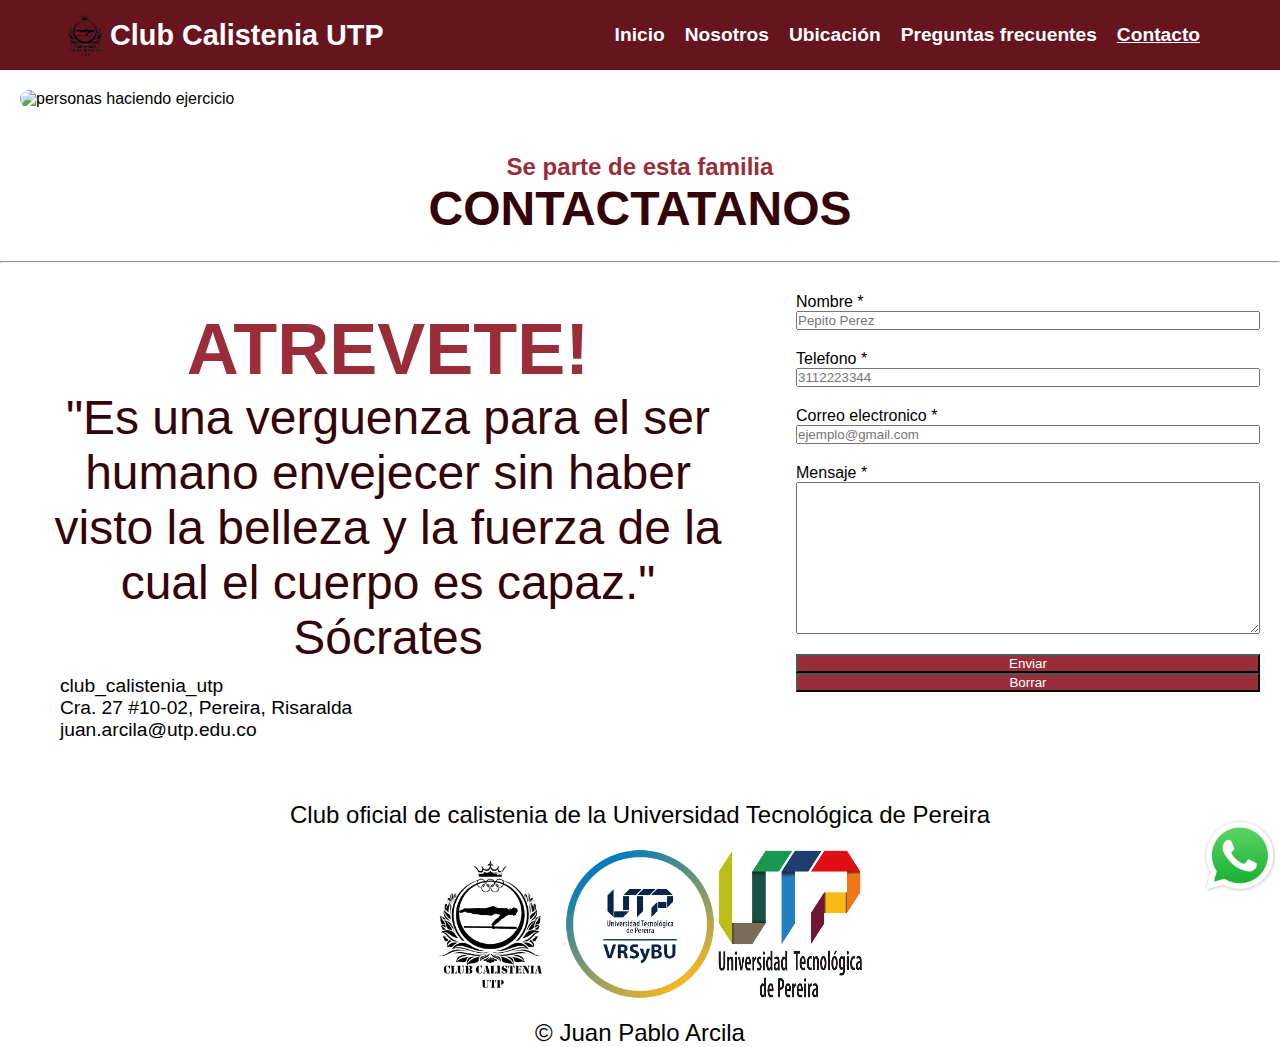
==== pages/contacto.html @ a649e754 "Mi primer commit" ====
<!DOCTYPE html>
<html lang="es">
  <head>
    <meta charset="UTF-8" />
    <meta http-equiv="X-UA-Compatible" content="IE=edge" />
    <meta name="viewport" content="width=device-width, initial-scale=1.0" />
    <title>Contacto</title>
    <link rel="shortcut icon" href="../assets/img/Logo.png" type="image/x-icon">
    <link rel="stylesheet" href="../styles/style.css" />
    <script src="https://code.iconify.design/iconify-icon/1.0.2/iconify-icon.min.js"></script>
    <link rel="stylesheet" href="https://cdn.jsdelivr.net/npm/bootstrap-icons@1.10.3/font/bootstrap-icons.css">
  </head>
  <body>
    <header>

      <button class="abrir-menu" id="abrir"><i class="bi bi-list"></i></button>
  
          <a href="../index.html"class="logo">
              <img src="../assets/img/Logo.png" alt="logo del club" title="Logo del club">
              <h2 class="logo-nombre textoheader">Club Calistenia UTP</h2>
          </a> 
  
          <nav class="" id="nav" >
              <button id="cerrar" class="cerrar-menu"><i class="bi bi-x-square-fill"></i></button>
              <ul class="nav-list">
                  <li class="navitems"><a class="textoheader" href="../index.html">Inicio</a></li>
                  <li class="navitems"><a class="textoheader" href="./nosotros.html">Nosotros</a></li>
                  <li class="navitems"><a class="textoheader" href="./ubicacion.html">Ubicación</a></li>
                  <li class="navitems"><a class="textoheader"href="./preguntas_frecuentes.html">Preguntas   frecuentes</a></li>
                  <li class="navitems active"><a class="textoheader" href="./contacto.html">Contacto</a></li>
              </ul>
          </nav>
      </header>

    <main>

      <div>
        <img src="../assets/img/imagenfondo.png" alt="personas haciendo ejercicio" title="Personas haciendo ejercicio" class="imagen-main">
      </div>

      <div class="caja1">
        <h3 class="caja1__subtitulo">Se parte de esta familia</h3>
        <h1 class="caja1__titulo">CONTACTATANOS</h1>
      </div>
      

      <hr />


      <div class="contenedor">
        <div class="contenedor_izq">
          <div class="contenedor_izq_texto">
            <h2>ATREVETE!</h2>
            <p>
              "Es una verguenza para el ser humano envejecer sin haber visto la
              belleza y la fuerza de la cual el cuerpo es capaz." Sócrates
            </p>
          </div>
          <div>
              <a class="links"
                href="https://www.instagram.com/club_calistenia_utp/"
                target="_blank"
              >
                <iconify-icon
                  icon="mdi:instagram"
                  width="30"
                  height="30"
                  flip="horizontal"
                ></iconify-icon>
                club_calistenia_utp
              </a>
            </div>
            <div>
              <a class="links"
                href="https://www.google.com/maps/place/Universidad+Tecnol%C3%B3gica+de+Pereira/@4.795338,-75.687775,17z/data=!4m5!3m4!1s0x0:0x8a5ee3bac75e2b3c!8m2!3d4.7953377!4d-75.6877746?hl=es"
                target="_blank"
                ><iconify-icon
                  icon="material-symbols:location-on-rounded"
                  width="30"
                  height="30"
                ></iconify-icon>
                Cra. 27 #10-02, Pereira, Risaralda
              </a>
            </div>
            <div>
              <a class="links" href="mailto:juan.arcila@utp.edu.co?subject=Quiero%20m%C3%A1s%20informaci%C3%B3n%20sobre%20el%20club%20de%20calistenia&body=Hola%2C%20te%20contacto%20porque%20vi%20la%20pagina%20del%20club%20y%20quiero%20m%C3%A1s%20informaci%C3%B3n%20sobre%20el%20club%20de%20calistenia%20en%20la%20UTP." target="_blank"
                ><iconify-icon
                  icon="ic:round-mail"
                  width="30"
                  height="30"
                ></iconify-icon>
                juan.arcila@utp.edu.co</a
              >
            </div>

        </div>

  
        <div class="contenedor_der">
          <form class="form">
            <div class="formcaja cajaa">
                <label for="nombre">Nombre *</label>
                <input type="text" name="nombre" id="nombre" placeholder="Pepito Perez" required>
            </div>
            
            <div class="formcaja cajab">
                <label for="telefono">Telefono *</label>
                <input type="number" name="telefono" id="telefono" placeholder="3112223344" required>
            </div>
  
            <div class="formcaja cajac">
                <label for="mail">Correo electronico *</label>
                <input type="email" name="mail" id="mail" placeholder="ejemplo@gmail.com" required> 
            </div>
  
            <div class="formcaja cajad">
                <label for="mensaje">Mensaje *</label>
                <textarea name="mensaje" id="mensaje" cols="30" rows="10" required></textarea>
            </div>
  
            <div class="formcaja cajae">
                <input class="inputs" type="submit" value="Enviar">
                <input class="inputs" type="reset" value="Borrar">
            </div>
  
        </form>
  
        </div>
        
  


      
    </main>
















    <footer>
      <div class="logoW">
        <a href="https://wa.me/573106129068?text=Hola,%20me%20gustaria%20saber%20mas%20información%20del%20club%20de%20calistenia%20UTP" target="_blank"><img src="../assets/img/WhatsAppLogo.png" width="80" alt="Logo de whatsapp"></a>
    </div>
      <div class="iconos">
        <a
          href="https://wa.me/573106129068?text=Hola,%20me%20gustaria%20saber%20mas%20información%20del%20club%20de%20calistenia%20UTP"
          target="_blank"
        >
          <iconify-icon
            icon="ant-design:whats-app-outlined"
            width="50"
            height="50"
            flip="horizontal"
          ></iconify-icon>
        </a>
        <a
          href="https://www.instagram.com/club_calistenia_utp/"
          target="_blank"
        >
          <iconify-icon
            icon="mdi:instagram"
            width="50"
            height="50"
            flip="horizontal"
          ></iconify-icon>
        </a>
      </div>
      <p class="texto-footer">
        Club oficial de calistenia de la Universidad Tecnológica de Pereira
      </p>
      <div class="imagenesfooter">
        <img src="../assets/img/Logo.png" alt="" height="150" width="150" />
        <img
          src="../assets/img/logobienestarutp.png"
          alt=""
          height="150"
          width="150"
        />
        <img src="../assets/img/logoutp.png" alt="" height="150" width="150" />
      </div>
      <p class="copyright">&copy Juan Pablo Arcila</p>
    </footer>
    <script src="../js/main.js"> </script>
  </body>
</html>
---- styles/style.css ----
*{
    /* siempre hay que hacer nuestro propio reseteo */
    margin: 0; 
    padding: 0;
    box-sizing: border-box;
    font-family: sans-serif;
}
:root {
    /* --New-Swatch: #33050A;lo utilice para algunos titulos */
    /* --New-Swatch: #66141E;este color lo utilice para el nav */
    --New-Swatch: #992E3A;
    --New-Swatch: #CC5260;
    --New-Swatch: #FF808E;
  }
  
a{
    text-decoration: none;
}

header{
    display: flex;
    min-height: 70px;
    background-color: #66141E;
    justify-content: space-between;
    align-items: center;
    padding: 10px 60px 10px 60px;
    font-size: 1.2rem;
    position: sticky;
    top: 0px; 

    z-index: 1;
}

.abrir-menu,
.cerrar-menu{
    display: none;
}


.navitems.active a, .navitems a:hover{
    text-decoration: underline;
}


.textoheader{
    color: white;
}

.logo{
    display: flex;
    align-items: center; 
}

.logo img{
    height: 50px;
}

ul{
    list-style-type: none;
    display: flex;
    font-weight: 600;
}

li{
    padding-right: 20px;
    
}

nav a:hover{
    color: white;
}

@media (max-width: 700px){
    header{
        flex-direction: column;
    }
    nav{
        padding: 10px 0px;
    }
}

/*Hasta aqui fue el estilo del header de tosas las paginas*/


.imagen-main{
    width: 100%;
    background-image: cover;
    padding: 20px;
    border-radius: 30px;
}

.frase{
    margin: 20px;
    font-size: 2rem;
    font-weight: bold;
    text-align: center;
}

.fraseautor{
    font-size: 1.8rem;
    text-align: center;
    font-style: italic;
    font-weight: lighter;
    margin-bottom: 20px
}

.pregunta-div-index{
    margin: 50px 20px 50px 20px;
}

.pregunta-index{
    font-size: 2rem;
    font-weight: bold;
    margin-left: 100px;
    color: #992E3A;
}

.pregunta-index-titulo{
    font-size: 7rem;
    margin-left: 100px;
    color: #33050A;
}

.pregunta-index-parrafo{
    font-size: 1.5rem;
    font-weight: lighter;
    margin: 10px 0 10px 100px;
}

.pregunta-index-subtitulo{
    font-size: 1.5rem;
    margin: 10px 0 10px 100px;
    font-style: italic;
    font-weight: bold;
    color: #33050A;
}

/* COMIENZO DE LA PAGINA DE NOSOTROS*/

/* este codigo de caja 1 tambien se utilizo para otras paginas */
.caja1{
    /* box modelling */
    /* background-color: aqua; */
    padding: 10px;
    margin: 15px;

    /* flexbox */
    display: flex;
    flex-direction: column;
    align-items: center;
}

.caja1 h3{
    font-size: 1.5rem;
    color: #992E3A;
}

.caja1 h1{
    font-size: 3rem;
    color: #33050A;
    text-align: center;
}

.segundacaja{
    /* background-color: aqua; */
    padding: 10px;
    margin-block: 50px;
    height: 300px;
    width: 100%;

    display: flex;
    flex-direction: row;
    justify-content: space-evenly;
}

.segundacaja p{
    /* background-color: #33050A; */
    display: flex;
    align-items: center;

    text-align: justify;
    width:50%;
    padding: 10px;
    font-size: 1.5rem;
}

.slide{
    /* background-color: #33050a; */
    display: flex;
    flex-direction: row;
    justify-content: center;
  
}

.carousel-inner{
    width: 40%;
}

.terceracaja{
    /* background-color: aqua; */
    width: 100%;
    height: 300px;
    
    
    display: flex;
    justify-content: space-evenly;
}

.terceracaja__caja{
    width: 50%;
    display: flex;
    flex-direction: column;
}

.terceracaja__caja h3{
    font-size: 1.5rem;
    color: #992E3A;
    /* background-color: #33050A */
}

.terceracaja__caja h2{
    font-size: 3rem;
    color: #33050A ;
    /* background-color: antiquewhite; */
}

.terceracaja__caja p{
    margin-top: 20px;
    /* background-color: blue; */
    font-size: 1.5rem;
    height: 200px;
    display: flex;
    align-items: center;
    text-align:left;
}
/* Cards de la pagina NOSOTROS */

.cartas{
    display: flex;
    flex-direction: row;
    justify-content: space-evenly;

    /* background-color: red; */
    margin-block: 50px;
}

.carta{
    width: 20%;
    /* background-color: red; */
    padding: 10px;
    border-radius: 10px;
    display: inline-block;
    margin-inline: 1.5%;
    margin-block: 20px;
    border: 2px double #66141E ;
    overflow: auto;
}

.carta__imagen{
    width: 100%;
    border-radius: 10PX;
}

.carta__titulo{
    font-size: 1.1rem;
    text-align: center;
    color: #66141E;
}

.carta__parrafo{
    font-size: 0.99rem;
    text-align: justify;
}

.carta__boton{
    border: none;
    padding: 5px;
    border-radius: 10px;
    background-color: #FF808E;
}

.carta__imagen, .carta__titulo, .carta__parrafo{
    margin-bottom: 10px;
}

/* cuadro de las listas de reproducción */

.musica{
    display: flex;
    flex-direction: row;
    justify-content: center;

    margin-block: 100px;
    
}

.musica__listas{
    display: flex;
    flex-direction: column;
    
    /* background-color: #66141E; */
    margin-left: 50px;
    height: 150px;
}

.musica__listas iframe{
    border-radius: 10px;
}
.musica__titulo{
    /* background-color: aqua; */
    margin-right: 50px;
    padding: 10px;
    width: 40%;
    font-size: 4rem;
    text-align: center;
    color: #992E3A;

    display: flex;
    align-items: center;
}

/* AQUI TERMINA PAGINA DE NOSOTROS */

/* AQUI EMPIEZA PAGINA DE UBICACIÓN */

.textoubicacion{
    /* background-color: red; */
    margin: 10px;
    height: 100px;
    font-size:1rem;

    display: flex;
    flex-direction: column;
    justify-content: space-around;
    align-items: center;
}

.mapa{
    /* background-color: red; */
    display: flex;
    justify-content: center;
}

.mapa  iframe{
    border-radius: 100px;
}

/* AQUI INICIA PAGINA DE PREGUNTAS FRECUENTES */

.preguntas{
    /* background-color: red; */
    width: 100%;
    height: 1000px;

    display: flex;
    flex-direction: column;
    justify-content: space-around;
}

.preguntasnumero{
    /* background-color: aqua; */
    height: 150px;
    /* border: 1px solid #992E3A; */
    background-color: #66141E;
    color: white;

    display: flex;
    align-items: center;
    justify-content: center;
}

/* AQUI INICIA PAGINA DE CONTACTO */

.contenedor{
    display: flex;
    /* background-color: aqua; */
}

.contenedor_izq{
    /* background-color: yellow; */
    margin: 40px;
    width: 60%;

    display: flex;
    flex-direction: column;
    justify-content: space-evenly;
}

.contenedor_izq_texto{
    text-align: center;
    font-size: 3rem;
    color: #33050A;
    margin-bottom: 10px;
}

.contenedor_izq_texto h2{
    padding-top: 5px;
    color: #992E3A;
}

.links{
    color: black;
    font-size: 1.2rem;
    margin-inline: 20px;
}

.contenedor_der{
    /* background-color: violet; */
    margin: 20px;
    width: 40%;
}

.formcaja{
    padding-block: 10px;
    display: flex;
    flex-direction: column;
}

.inputs{
    color: white;
    background-color: #992E3A;
}




















/*A partir de aqui inica el footer*/

.logoW{
    /* este es el boton de whatsapp en la esquina inferior derecha */
    position: fixed;
    bottom: 0;
    right: 0;
}


.iconos{
    text-align: center;
    margin: 20px;
}
.iconos a{
    color: black;
}


.texto-footer{
    text-align: center;
    font-size: 1.5rem;
    margin-bottom: 20px;
}

.imagenesfooter{
    margin: 20px;
    display: flex;
    justify-content: center; 
}


.copyright{
    text-align: center;
    font-size: 1.5rem;
}



/*Aqui termina el footer*/


@media screen and (max-width: 480px){

    /* INICIO DE LOS AJUSTES AL HEADER */
    .abrir-menu,
    .cerrar-menu{
        display: block;
        cursor: pointer;
    }

    nav{
        opacity: 0;
        visibility: hidden;
        display: flex;
        flex-direction: column;
        align-items: end;
        gap: 1rem;
        position: absolute;
        top: 0;
        right: 0;
        bottom: 0;
        background-color: #33050A;
        padding: 2rem;
        box-shadow: 0 0 0 100vmax rgb(0, 0, 0, .5);  
    }

    nav.visible{
        opacity: 1;
        visibility: visible;
    }
    
    ul{
        flex-direction: column;
        align-items: end;
    }

    header{
        display: flex;
        flex-direction: row;
        gap: 10px;
    }

    .logo-nombre{
        font-size: 1em;
    }

        /* FIN DE LOS AJUSTES AL HEADER */

        /* INICIO DE LOS AJUSTES AL MAIN DEL INDEX*/
    .frase{
        font-size: 1rem;
    }

    .fraseautor{
        font-size: 0.8rem;
    }

    .pregunta-div-index{
        margin: 20px 8px 20px 8px;
    }

    .pregunta-index{
        font-size: 1rem;
        margin-left: 40px;
    }

    .pregunta-index-titulo{
        font-size: 3rem;
        margin-left: 40px;
    }
    
    .pregunta-index-parrafo{
        font-size: 0.8rem;
        margin-left: 40px;
    }

    .pregunta-index-subtitulo{
        font-size: 0.8rem;
        margin-left: 40px;
    }s
    /* FIN DE LOS AJUSTES DEL MAIN DEL INDEX */

    /* Ajustes de la caja 1, donde esta el titulo principal de todas las paginas */

    .caja1 h3{
        font-size: 0.8rem;
    }

    .caja1 h1{
        font-size: 1.5rem;
    }

    /* INICIO DE LOS AJUSTES DEL MAIN DE LA UBICACIÓN */
    
    .textoubicacion{
        font-size: 0.8rem;
    }

    .mapa iframe{
        width: 50%;
        height: 100%;
        border-radius: 30px;
    }

    /* INICIO DE LOS AJUSTES DE TODOS LOS FOOTER */

    .texto-footer{
        font-size: 0.8rem;
    }

    .imagenesfooter img{
        width: 50px;
        height: 50px;
    }

    .copyright{
        font-size: 0.8rem;
    }
}
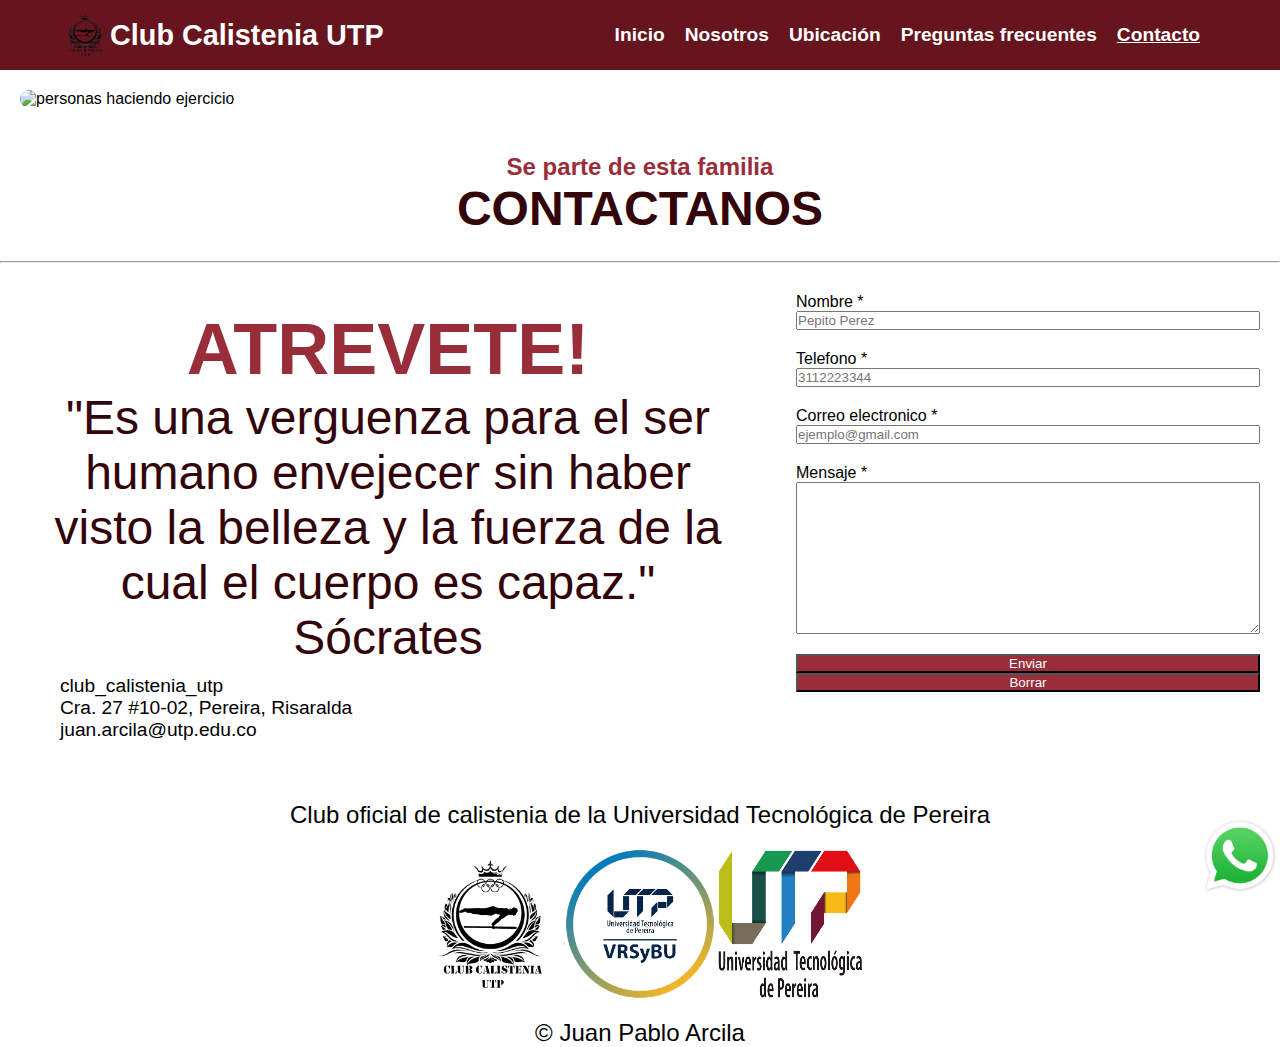
==== commit 4127285e: "Pagina de contacto y preguntas frecuentes responsive" ====
--- a/pages/contacto.html
+++ b/pages/contacto.html
@@ -40,7 +40,7 @@
 
       <div class="caja1">
         <h3 class="caja1__subtitulo">Se parte de esta familia</h3>
-        <h1 class="caja1__titulo">CONTACTATANOS</h1>
+        <h1 class="caja1__titulo">CONTACTANOS</h1>
       </div>
       
 
--- a/styles/style.css
+++ b/styles/style.css
@@ -585,6 +585,38 @@
         border-radius: 30px;
     }
 
+    /* INICIO DE LOS AJUSTES DE PREGUNTAS FRECUENTES */
+    
+    .preguntasnumero h2{
+        font-size: 0.8rem;
+        text-align: center;
+    }
+
+    /* INICIO DE LOS AJUSTES DE CONTACTO */
+
+    .contenedor{
+        flex-direction: column;
+        justify-content: center;
+        align-items: center;
+    }
+
+
+    .contenedor_izq_texto{
+        font-size: 1rem;
+        display: flex;
+        flex-direction: column;
+        
+    }
+
+    .links{
+        font-size: 1rem;
+        margin-inline: 5px;
+    }
+
+    .formcaja{
+        padding-block: 15px;
+    }
+
     /* INICIO DE LOS AJUSTES DE TODOS LOS FOOTER */
 
     .texto-footer{
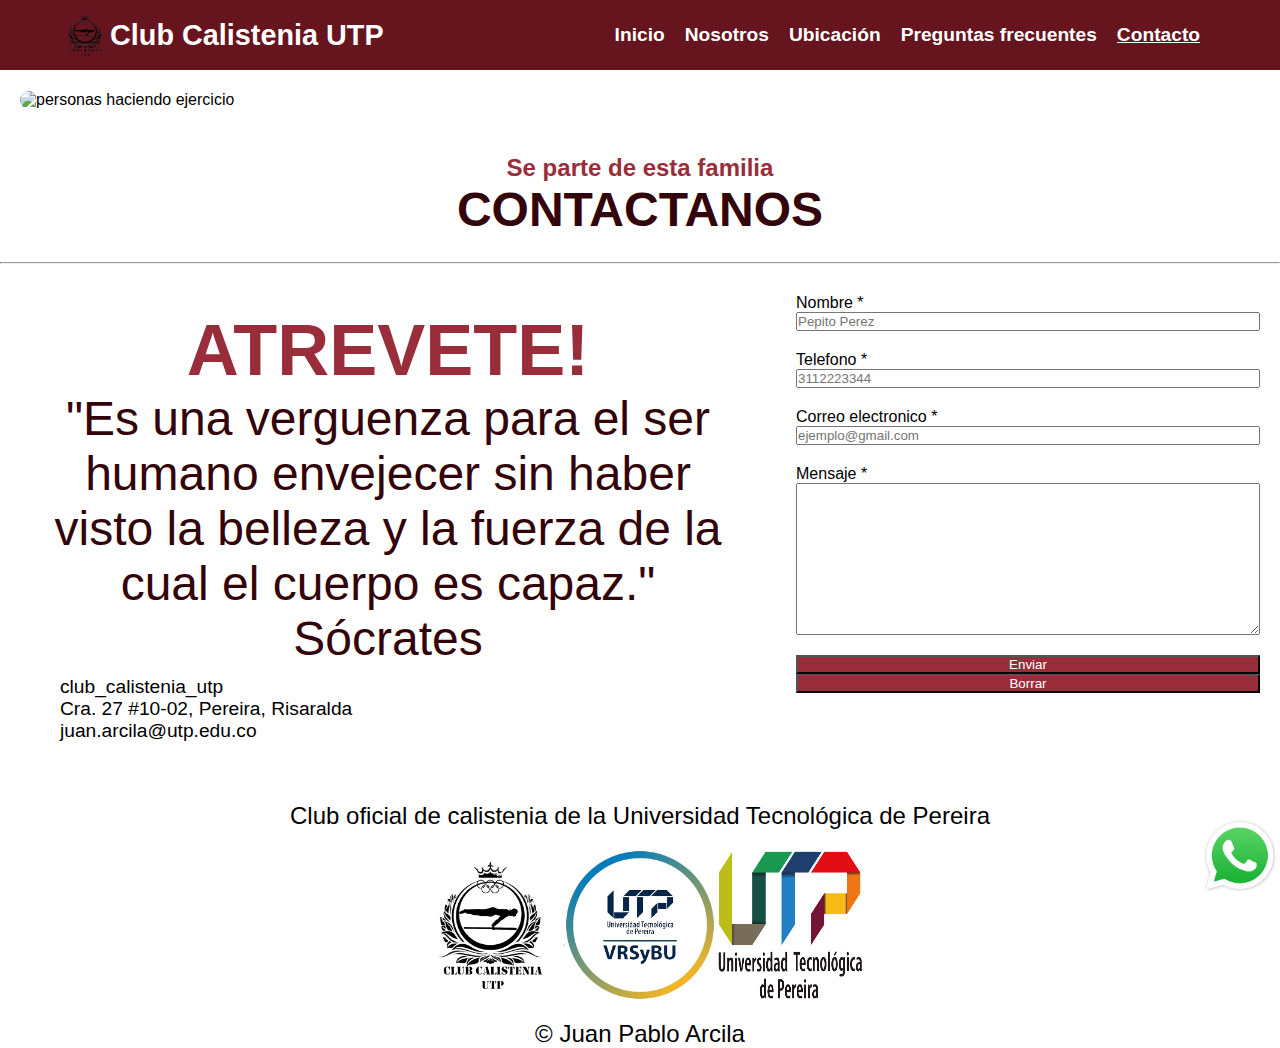
==== commit c42f79a5: "Cambios SASS" ====
--- a/pages/contacto.html
+++ b/pages/contacto.html
@@ -6,7 +6,7 @@
     <meta name="viewport" content="width=device-width, initial-scale=1.0" />
     <title>Contacto</title>
     <link rel="shortcut icon" href="../assets/img/Logo.png" type="image/x-icon">
-    <link rel="stylesheet" href="../styles/style.css" />
+    <link rel="stylesheet" href="../scss/styles.css" />
     <script src="https://code.iconify.design/iconify-icon/1.0.2/iconify-icon.min.js"></script>
     <link rel="stylesheet" href="https://cdn.jsdelivr.net/npm/bootstrap-icons@1.10.3/font/bootstrap-icons.css">
   </head>
--- a/scss/styles.css
+++ b/scss/styles.css
@@ -0,0 +1,634 @@
+@charset "UTF-8";
+* {
+  /* siempre hay que hacer nuestro propio reseteo */
+  margin: 0;
+  padding: 0;
+  box-sizing: border-box;
+  font-family: sans-serif;
+}
+
+:root {
+  /* --New-Swatch: #33050A;lo utilice para algunos titulos */
+  /* --New-Swatch: #66141E;este color lo utilice para el nav */
+  --New-Swatch: #992E3A;
+  --New-Swatch: #CC5260;
+  --New-Swatch: #FF808E;
+}
+
+a {
+  text-decoration: none;
+}
+
+header {
+  display: flex;
+  min-height: 70px;
+  background-color: #66141E;
+  justify-content: space-between;
+  align-items: center;
+  padding: 10px 60px 10px 60px;
+  font-size: 1.2rem;
+  position: sticky;
+  top: 0px;
+  z-index: 1;
+  border-bottom: white 1px solid;
+}
+
+.abrir-menu,
+.cerrar-menu {
+  display: none;
+}
+
+.logo {
+  display: flex;
+  align-items: center;
+}
+
+.textoheader {
+  color: white;
+}
+
+.logo img {
+  height: 50px;
+}
+
+ul {
+  list-style-type: none;
+  display: flex;
+  font-weight: 600;
+}
+
+li {
+  padding-right: 20px;
+}
+
+.navitems.active a, .navitems a:hover {
+  text-decoration: underline;
+}
+
+nav a:hover {
+  color: white;
+}
+
+@media (max-width: 700px) {
+  header {
+    flex-direction: column;
+  }
+  nav {
+    padding: 10px 0px;
+  }
+}
+.imagen-main {
+  width: 100%;
+  background-image: cover;
+  padding: 20px;
+  border-radius: 30px;
+}
+
+.frase {
+  margin: 20px;
+  font-size: 2rem;
+  font-weight: bold;
+  text-align: center;
+}
+
+.fraseautor {
+  font-size: 1.8rem;
+  text-align: center;
+  font-style: italic;
+  font-weight: lighter;
+  margin-bottom: 20px;
+}
+
+.pregunta-div-index {
+  margin: 50px 20px 50px 20px;
+}
+
+.pregunta-index {
+  font-size: 2rem;
+  font-weight: bold;
+  margin-left: 100px;
+  color: #992E3A;
+}
+
+.pregunta-index-titulo {
+  font-size: 7rem;
+  margin-left: 100px;
+  color: #33050A;
+}
+
+.pregunta-index-parrafo {
+  font-size: 1.5rem;
+  font-weight: lighter;
+  margin: 10px 0 10px 100px;
+}
+
+.pregunta-index-subtitulo {
+  font-size: 1.5rem;
+  margin: 10px 0 10px 100px;
+  font-style: italic;
+  font-weight: bold;
+  color: #33050A;
+}
+
+/* COMIENZO DE LA PAGINA DE NOSOTROS*/
+/* este codigo de caja 1 tambien se utilizo para otras paginas */
+.caja1 {
+  /* box modelling */
+  /* background-color: aqua; */
+  padding: 10px;
+  margin: 15px;
+  /* flexbox */
+  display: flex;
+  flex-direction: column;
+  align-items: center;
+}
+
+.caja1 h3 {
+  font-size: 1.5rem;
+  color: #992E3A;
+}
+
+.caja1 h1 {
+  font-size: 3rem;
+  color: #33050A;
+  text-align: center;
+}
+
+.segundacaja {
+  /* background-color: aqua; */
+  padding: 10px;
+  margin-block: 50px;
+  height: 300px;
+  width: 100%;
+  display: flex;
+  flex-direction: row;
+  justify-content: space-evenly;
+}
+
+.segundacaja p {
+  /* background-color: #33050A; */
+  display: flex;
+  align-items: center;
+  text-align: justify;
+  width: 50%;
+  padding: 10px;
+  font-size: 1.5rem;
+}
+
+.slide {
+  /* background-color: #33050a; */
+  display: flex;
+  flex-direction: row;
+  justify-content: center;
+}
+
+.carousel-inner {
+  width: 40%;
+}
+
+.terceracaja {
+  /* background-color: aqua; */
+  width: 100%;
+  height: 300px;
+  display: flex;
+  justify-content: space-evenly;
+}
+
+.terceracaja__caja {
+  width: 50%;
+  display: flex;
+  flex-direction: column;
+}
+
+.terceracaja__caja h3 {
+  font-size: 1.5rem;
+  color: #992E3A;
+  /* background-color: #33050A */
+}
+
+.terceracaja__caja h2 {
+  font-size: 3rem;
+  color: #33050A;
+  /* background-color: antiquewhite; */
+}
+
+.terceracaja__caja p {
+  margin-top: 20px;
+  /* background-color: blue; */
+  font-size: 1.5rem;
+  height: 200px;
+  display: flex;
+  align-items: center;
+  text-align: left;
+}
+
+/* Cards de la pagina NOSOTROS */
+.cartas {
+  display: flex;
+  flex-direction: row;
+  justify-content: space-evenly;
+  /* background-color: red; */
+  margin-block: 50px;
+}
+
+.carta {
+  width: 20%;
+  /* background-color: red; */
+  padding: 10px;
+  border-radius: 10px;
+  display: inline-block;
+  margin-inline: 1.5%;
+  margin-block: 20px;
+  border: 2px double #66141E;
+  overflow: auto;
+}
+
+.carta__imagen {
+  width: 100%;
+  border-radius: 10PX;
+}
+
+.carta__titulo {
+  font-size: 1.1rem;
+  text-align: center;
+  color: #66141E;
+}
+
+.carta__parrafo {
+  font-size: 0.99rem;
+  text-align: justify;
+}
+
+.carta__boton {
+  border: none;
+  padding: 5px;
+  border-radius: 10px;
+  background-color: #FF808E;
+}
+
+.carta__imagen, .carta__titulo, .carta__parrafo {
+  margin-bottom: 10px;
+}
+
+/* cuadro de las listas de reproducción */
+.musica {
+  display: flex;
+  flex-direction: row;
+  justify-content: center;
+  margin-block: 100px;
+}
+
+.musica__listas {
+  display: flex;
+  flex-direction: column;
+  /* background-color: #66141E; */
+  margin-left: 50px;
+  height: 150px;
+}
+
+.musica__listas iframe {
+  border-radius: 10px;
+}
+
+.musica__titulo {
+  /* background-color: aqua; */
+  margin-right: 50px;
+  padding: 10px;
+  width: 40%;
+  font-size: 4rem;
+  text-align: center;
+  color: #992E3A;
+  display: flex;
+  align-items: center;
+}
+
+/* AQUI TERMINA PAGINA DE NOSOTROS */
+/* AQUI EMPIEZA PAGINA DE UBICACIÓN */
+.textoubicacion {
+  /* background-color: red; */
+  margin: 10px;
+  height: 100px;
+  font-size: 1rem;
+  display: flex;
+  flex-direction: column;
+  justify-content: space-around;
+  align-items: center;
+}
+
+.mapa {
+  /* background-color: red; */
+  display: flex;
+  justify-content: center;
+}
+
+.mapa iframe {
+  border-radius: 100px;
+}
+
+/* AQUI INICIA PAGINA DE PREGUNTAS FRECUENTES */
+.preguntas {
+  /* background-color: red; */
+  width: 100%;
+  height: 1000px;
+  display: flex;
+  flex-direction: column;
+  justify-content: space-around;
+}
+
+.preguntasnumero {
+  /* background-color: aqua; */
+  height: 150px;
+  /* border: 1px solid #992E3A; */
+  background-color: #66141E;
+  color: white;
+  border-radius: 20px;
+  font-size: 1.5rem;
+  display: flex;
+  align-items: center;
+  justify-content: center;
+  text-align: center;
+}
+
+.preguntasnumero1::before {
+  content: "¿Las mujeres pueden entrenar calistenia?";
+  position: absolute;
+}
+
+.preguntasnumero1::after {
+  content: "Todas las personas pueden entrenar Calistenia sin importar su sexo.";
+  opacity: 0;
+}
+
+.preguntasnumero2::before {
+  content: "Si nunca he hecho ejercicio. ¿Puedo entrenar calistenia?";
+  position: absolute;
+}
+
+.preguntasnumero2::after {
+  content: "Los entrenamientos de calistenia son aptos para todas las personas. Estos entrenamientos empiezan con ejercicios faciles y poco a poco se aumenta la dificultad.";
+  opacity: 0;
+}
+
+.preguntasnumero3::before {
+  content: "¿Se puede empezar calistenia si se tiene sobrepeso?";
+  position: absolute;
+}
+
+.preguntasnumero3::after {
+  content: "FALTA LA RESPUESTA";
+  opacity: 0;
+}
+
+.preguntasnumero4::before {
+  content: "¿Debo usar guantes para entrenar esta discipina?";
+  position: absolute;
+}
+
+.preguntasnumero4::after {
+  content: "FALTA LA RESPUESTA";
+  opacity: 0;
+}
+
+.preguntasnumero:hover::before {
+  opacity: 0;
+}
+
+.preguntasnumero:hover::after {
+  opacity: 1;
+}
+
+/* AQUI INICIA PAGINA DE CONTACTO */
+.contenedor {
+  display: flex;
+  /* background-color: aqua; */
+}
+
+.contenedor_izq {
+  /* background-color: yellow; */
+  margin: 40px;
+  width: 60%;
+  display: flex;
+  flex-direction: column;
+  justify-content: space-evenly;
+}
+
+.contenedor_izq_texto {
+  text-align: center;
+  font-size: 3rem;
+  color: #33050A;
+  margin-bottom: 10px;
+}
+
+.contenedor_izq_texto h2 {
+  padding-top: 5px;
+  color: #992E3A;
+}
+
+.links {
+  color: black;
+  font-size: 1.2rem;
+  margin-inline: 20px;
+}
+
+.contenedor_der {
+  /* background-color: violet; */
+  margin: 20px;
+  width: 40%;
+}
+
+.formcaja {
+  padding-block: 10px;
+  display: flex;
+  flex-direction: column;
+}
+
+.inputs {
+  color: white;
+  background-color: #992E3A;
+}
+
+.logoW {
+  /* este es el boton de whatsapp en la esquina inferior derecha */
+  position: fixed;
+  bottom: 0;
+  right: 0;
+}
+
+.iconos {
+  text-align: center;
+  margin: 20px;
+}
+
+.iconos a {
+  color: black;
+}
+
+.texto-footer {
+  text-align: center;
+  font-size: 1.5rem;
+  margin-bottom: 20px;
+}
+
+.imagenesfooter {
+  margin: 20px;
+  display: flex;
+  justify-content: center;
+}
+
+.copyright {
+  text-align: center;
+  font-size: 1.5rem;
+}
+
+@media screen and (max-width: 480px) {
+  /* INICIO DE LOS AJUSTES AL HEADER */
+  .abrir-menu,
+  .cerrar-menu {
+    display: block;
+    cursor: pointer;
+  }
+  nav {
+    opacity: 0;
+    visibility: hidden;
+    display: flex;
+    flex-direction: column;
+    align-items: end;
+    gap: 1rem;
+    position: absolute;
+    top: 0;
+    right: 0;
+    bottom: 0;
+    background-color: #33050A;
+    padding: 2rem;
+    box-shadow: 0 0 0 100vmax rgba(0, 0, 0, 0.5);
+  }
+  nav.visible {
+    opacity: 1;
+    visibility: visible;
+  }
+  ul {
+    flex-direction: column;
+    align-items: end;
+  }
+  header {
+    display: flex;
+    flex-direction: row;
+    gap: 10px;
+  }
+  .logo-nombre {
+    font-size: 1em;
+  }
+  /* FIN DE LOS AJUSTES AL HEADER */
+  /* INICIO DE LOS AJUSTES AL MAIN DEL INDEX*/
+  .frase {
+    font-size: 1rem;
+  }
+  .fraseautor {
+    font-size: 0.8rem;
+  }
+  .pregunta-div-index {
+    margin: 20px 8px 20px 8px;
+  }
+  .pregunta-index {
+    font-size: 1rem;
+    margin-left: 40px;
+  }
+  .pregunta-index-titulo {
+    font-size: 3rem;
+    margin-left: 40px;
+  }
+  .pregunta-index-parrafo {
+    font-size: 0.8rem;
+    margin-left: 40px;
+  }
+  .pregunta-index-subtitulo {
+    font-size: 0.8rem;
+    margin-left: 40px;
+  }
+  s .caja1 h3 {
+    font-size: 0.8rem;
+  }
+  .caja1 h1 {
+    font-size: 1.5rem;
+  }
+  /* INICIO DE LOS AJUSTES DE LA PAGINA NOSOTROS */
+  .segundacaja {
+    margin: 0 0 50px 0;
+    height: 200px;
+  }
+  .segundacaja p {
+    font-size: 0.8rem;
+    -webkit-margin-start: 40px;
+            margin-inline-start: 40px;
+  }
+  .slide {
+    width: 240px;
+    align-items: center;
+  }
+  .terceracaja__caja {
+    margin-left: 40px;
+    padding-left: 10px;
+  }
+  .terceracaja__caja h3 {
+    font-size: 0.8rem;
+  }
+  .terceracaja__caja h2 {
+    font-size: 1rem;
+  }
+  .terceracaja__caja p {
+    font-size: 0.8rem;
+    text-align: justify;
+    width: 164px;
+  }
+  .terceracaja img {
+    width: 80px;
+    height: 90px;
+  }
+  .terceracaja {
+    align-items: center;
+  }
+  /* INICIO DE LOS AJUSTES DEL MAIN DE LA UBICACIÓN */
+  .textoubicacion {
+    font-size: 0.8rem;
+  }
+  .mapa iframe {
+    width: 50%;
+    height: 100%;
+    border-radius: 30px;
+  }
+  /* INICIO DE LOS AJUSTES DE PREGUNTAS FRECUENTES */
+  .preguntasnumero {
+    font-size: 0.8rem;
+    text-align: center;
+    font-weight: bold;
+  }
+  /* INICIO DE LOS AJUSTES DE CONTACTO */
+  .contenedor {
+    flex-direction: column;
+    justify-content: center;
+    align-items: center;
+  }
+  .contenedor_izq_texto {
+    font-size: 1rem;
+    display: flex;
+    flex-direction: column;
+  }
+  .links {
+    font-size: 1rem;
+    margin-inline: 5px;
+  }
+  .formcaja {
+    padding-block: 15px;
+  }
+  /* INICIO DE LOS AJUSTES DE TODOS LOS FOOTER */
+  .texto-footer {
+    font-size: 0.8rem;
+  }
+  .imagenesfooter img {
+    width: 50px;
+    height: 50px;
+  }
+  .copyright {
+    font-size: 0.8rem;
+  }
+}/*# sourceMappingURL=styles.css.map */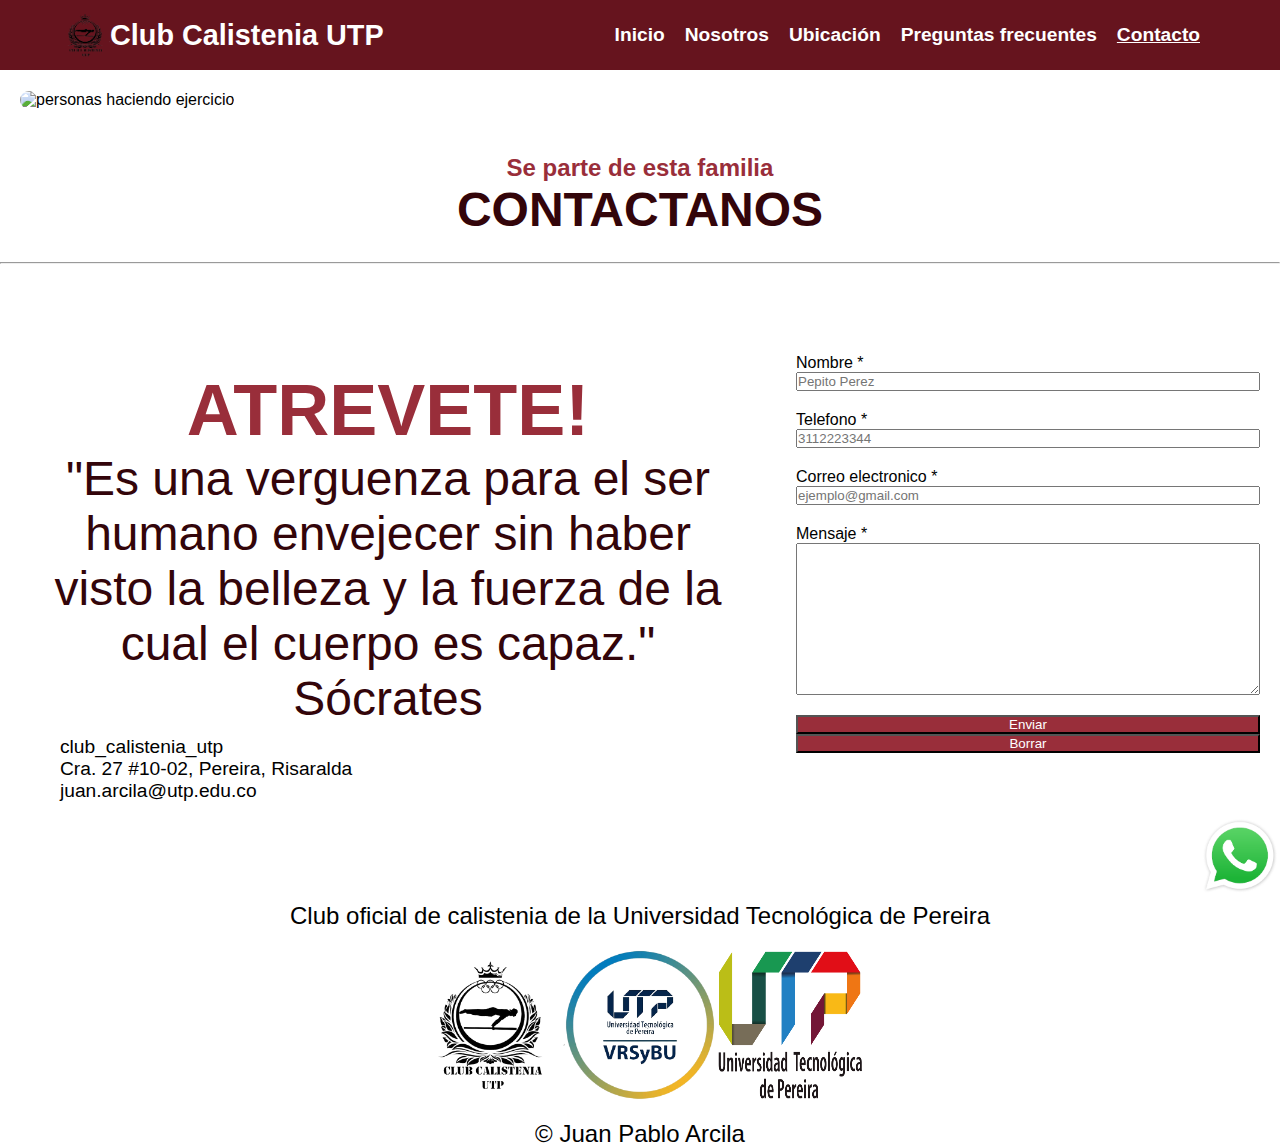
==== commit dfce7414: "Detalles SEO" ====
--- a/pages/contacto.html
+++ b/pages/contacto.html
@@ -4,7 +4,9 @@
     <meta charset="UTF-8" />
     <meta http-equiv="X-UA-Compatible" content="IE=edge" />
     <meta name="viewport" content="width=device-width, initial-scale=1.0" />
-    <title>Contacto</title>
+    <title>Club calistenia UTP - Contacto</title>
+    <meta name="description" content="Contactanos si estas interesado en el club de calistenia">
+    <meta name="keywords" content="Calistenia, Club, Universidad, Ejercicio, Entrenamiento">
     <link rel="shortcut icon" href="../assets/img/Logo.png" type="image/x-icon">
     <link rel="stylesheet" href="../scss/styles.css" />
     <script src="https://code.iconify.design/iconify-icon/1.0.2/iconify-icon.min.js"></script>
--- a/scss/styles.css
+++ b/scss/styles.css
@@ -103,7 +103,7 @@
   margin: 50px 20px 50px 20px;
 }
 
-.pregunta-index {
+.pregunta-index, .pregunta-index-titulo {
   font-size: 2rem;
   font-weight: bold;
   margin-left: 100px;
@@ -112,19 +112,16 @@
 
 .pregunta-index-titulo {
   font-size: 7rem;
-  margin-left: 100px;
   color: #33050A;
 }
 
-.pregunta-index-parrafo {
+.pregunta-index-parrafo, .pregunta-index-subtitulo {
   font-size: 1.5rem;
   font-weight: lighter;
   margin: 10px 0 10px 100px;
 }
 
 .pregunta-index-subtitulo {
-  font-size: 1.5rem;
-  margin: 10px 0 10px 100px;
   font-style: italic;
   font-weight: bold;
   color: #33050A;
@@ -183,7 +180,7 @@
 }
 
 .carousel-inner {
-  width: 40%;
+  width: 400px;
 }
 
 .terceracaja {
@@ -219,7 +216,7 @@
   height: 200px;
   display: flex;
   align-items: center;
-  text-align: left;
+  text-align: justify;
 }
 
 /* Cards de la pagina NOSOTROS */
@@ -257,6 +254,7 @@
 .carta__parrafo {
   font-size: 0.99rem;
   text-align: justify;
+  height: 143px;
 }
 
 .carta__boton {
@@ -288,6 +286,10 @@
 
 .musica__listas iframe {
   border-radius: 10px;
+}
+
+.iframe_youtube, .carta__imagen, .mapaa {
+  box-shadow: 0px 0px 12px black;
 }
 
 .musica__titulo {
@@ -375,7 +377,7 @@
 }
 
 .preguntasnumero3::after {
-  content: "FALTA LA RESPUESTA";
+  content: "No quiere decir que no puedes realizar calistenia, hay otras variantes y ejecicios que se pueden realizar según tu salud y estado físico.";
   opacity: 0;
 }
 
@@ -385,7 +387,7 @@
 }
 
 .preguntasnumero4::after {
-  content: "FALTA LA RESPUESTA";
+  content: "La decisión si usar o no guantes depende completamente del atleta. No es obligación";
   opacity: 0;
 }
 
@@ -399,6 +401,7 @@
 
 /* AQUI INICIA PAGINA DE CONTACTO */
 .contenedor {
+  margin-block: 60px;
   display: flex;
   /* background-color: aqua; */
 }
@@ -464,8 +467,6 @@
 }
 
 .texto-footer {
-  text-align: center;
-  font-size: 1.5rem;
   margin-bottom: 20px;
 }
 
@@ -475,9 +476,13 @@
   justify-content: center;
 }
 
-.copyright {
+.copyright, .texto-footer {
   text-align: center;
   font-size: 1.5rem;
+}
+
+* {
+  font-family: sans-serif;
 }
 
 @media screen and (max-width: 480px) {
@@ -529,7 +534,7 @@
   .pregunta-div-index {
     margin: 20px 8px 20px 8px;
   }
-  .pregunta-index {
+  .pregunta-index, .pregunta-index-titulo {
     font-size: 1rem;
     margin-left: 40px;
   }
@@ -537,7 +542,7 @@
     font-size: 3rem;
     margin-left: 40px;
   }
-  .pregunta-index-parrafo {
+  .pregunta-index-parrafo, .pregunta-index-subtitulo {
     font-size: 0.8rem;
     margin-left: 40px;
   }
@@ -550,20 +555,27 @@
   }
   .caja1 h1 {
     font-size: 1.5rem;
+    margin-bottom: 40px;
   }
   /* INICIO DE LOS AJUSTES DE LA PAGINA NOSOTROS */
   .segundacaja {
     margin: 0 0 50px 0;
     height: 200px;
+    flex-direction: column-reverse;
+    align-items: center;
   }
   .segundacaja p {
     font-size: 0.8rem;
-    -webkit-margin-start: 40px;
-            margin-inline-start: 40px;
+    width: 80%;
+    margin-bottom: 50px;
+  }
+  .carousel-inner {
+    width: 300px;
   }
   .slide {
     width: 240px;
     align-items: center;
+    margin-block: 0px;
   }
   .terceracaja__caja {
     margin-left: 40px;
@@ -581,11 +593,50 @@
     width: 164px;
   }
   .terceracaja img {
-    width: 80px;
-    height: 90px;
+    width: 150px;
   }
   .terceracaja {
     align-items: center;
+  }
+  /*Cards*/
+  .cartas {
+    margin-block: 20px;
+  }
+  .carta {
+    width: 60%;
+  }
+  .carta__titulo {
+    font-size: 0.8em;
+    height: 31px;
+  }
+  .carta__parrafo {
+    font-size: 0.7rem;
+    height: 195px;
+  }
+  .carta__boton {
+    font-size: 0.7rem;
+  }
+  /*Lista de reproducción*/
+  .musica {
+    height: 250px;
+    margin-block: 50px;
+    flex-direction: column;
+    align-items: center;
+  }
+  .musica__listas {
+    flex-direction: column-reverse;
+    margin: 0;
+  }
+  .musica__titulo {
+    font-size: 1.5rem;
+    display: flex;
+    justify-content: center;
+    align-items: center;
+    margin-right: 0px;
+  }
+  .musica__listas iframe {
+    width: 224px;
+    height: 80px;
   }
   /* INICIO DE LOS AJUSTES DEL MAIN DE LA UBICACIÓN */
   .textoubicacion {
@@ -628,7 +679,7 @@
     width: 50px;
     height: 50px;
   }
-  .copyright {
+  .copyright, .texto-footer {
     font-size: 0.8rem;
   }
 }/*# sourceMappingURL=styles.css.map */